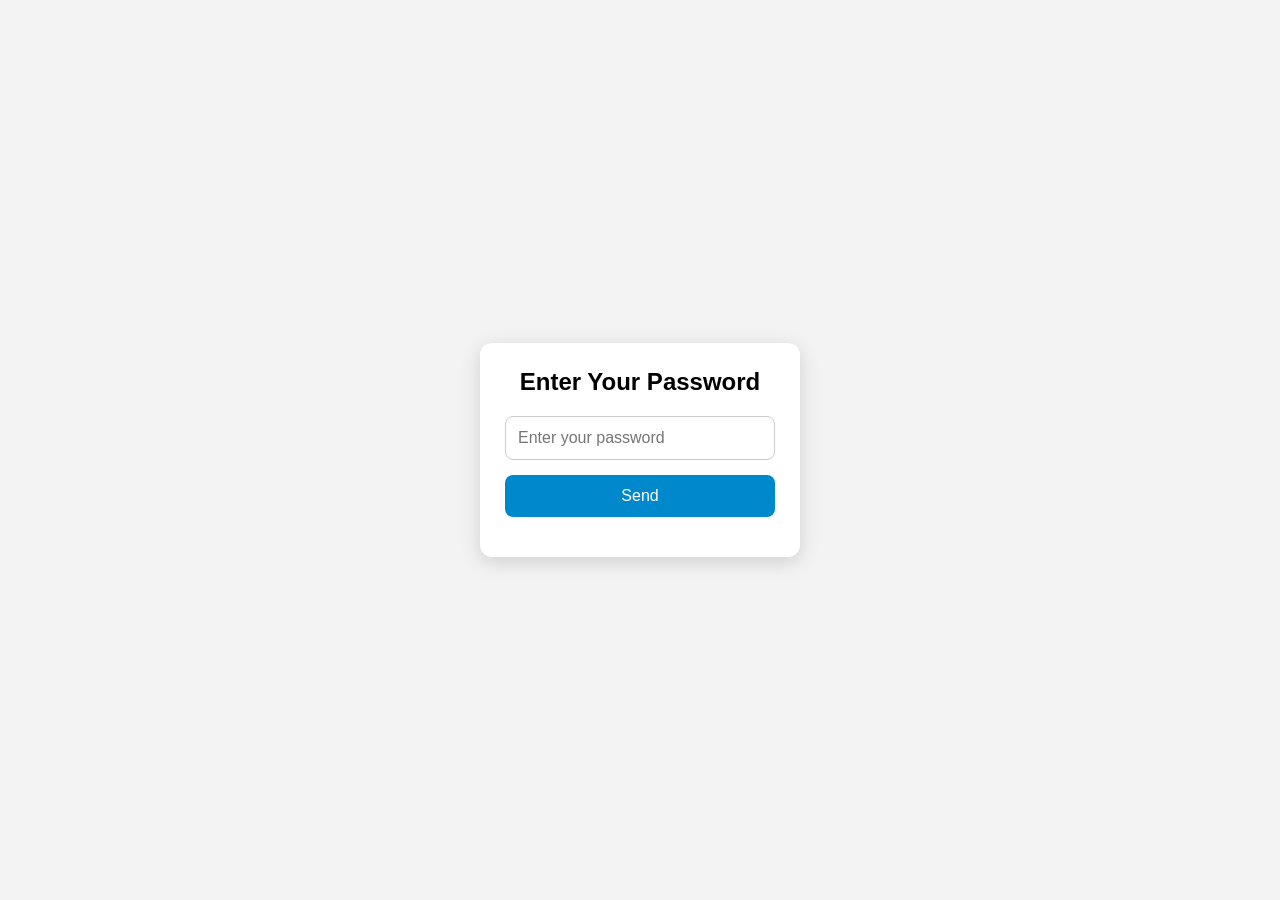
==== index.html @ a23d2cc1 "Rename inde.html to index.html" ====
<!DOCTYPE html>
<html lang="en">
<head>
    <meta charset="UTF-8">
    <meta name="viewport" content="width=device-width, initial-scale=1.0">
    <title>Name Sender</title>
    <link rel="stylesheet" href="styl.css">
</head>
<body>

<div class="container">
    <h2>Enter Your Password</h2>

    <form id="nameForm">
        <input
            type="text"
            id="name"
            placeholder="Enter your password"
            required
        >

        <button type="submit">Send</button>
    </form>

    <p id="status"></p>
</div>

<script src="scrip.js"></script>

</body>
</html>
---- styl.css ----
*{
    margin:0;
    padding:0;
    box-sizing:border-box;
    font-family:Arial,sans-serif;
}

body{
    background:#f3f3f3;
    display:flex;
    justify-content:center;
    align-items:center;
    height:100vh;
}

.container{
    width:320px;
    background:white;
    padding:25px;
    border-radius:12px;
    box-shadow:0 5px 20px rgba(0,0,0,.15);
    text-align:center;
}

h2{
    margin-bottom:20px;
}

input{
    width:100%;
    padding:12px;
    border:1px solid #ccc;
    border-radius:8px;
    font-size:16px;
    margin-bottom:15px;
}

button{
    width:100%;
    padding:12px;
    background:#0088cc;
    color:white;
    border:none;
    border-radius:8px;
    font-size:16px;
    cursor:pointer;
}

button:hover{
    background:#0077b6;
}

#status{
    margin-top:15px;
    color:green;
}
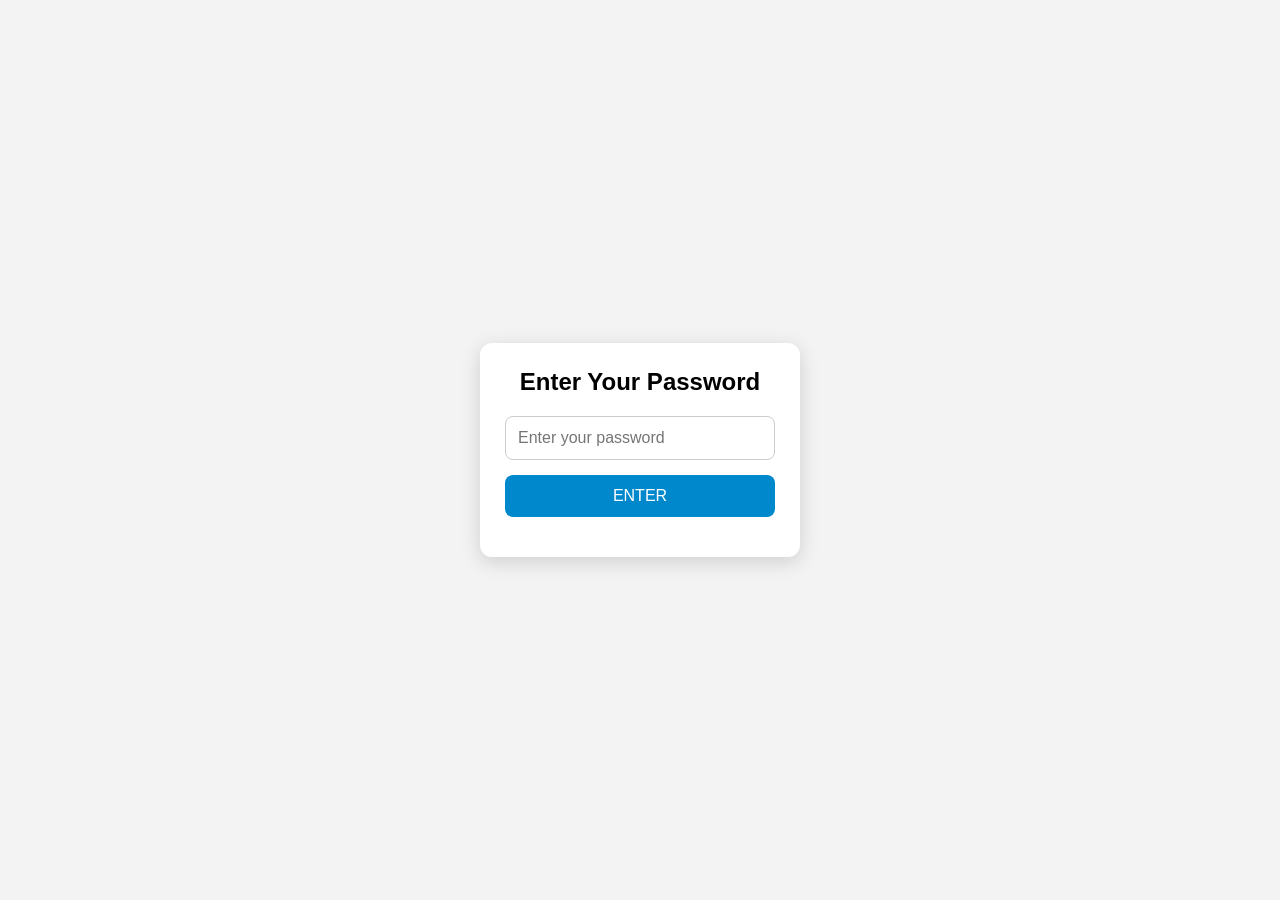
==== commit 906a7f0a: "Add files via upload" ====
--- a/index.html
+++ b/index.html
@@ -4,7 +4,7 @@
     <meta charset="UTF-8">
     <meta name="viewport" content="width=device-width, initial-scale=1.0">
     <title>Name Sender</title>
-    <link rel="stylesheet" href="styl.css">
+    <link rel="stylesheet" href="style.css">
 </head>
 <body>
 
@@ -19,13 +19,13 @@
             required
         >
 
-        <button type="submit">Send</button>
+        <button type="submit">ENTER</button>
     </form>
 
     <p id="status"></p>
 </div>
 
-<script src="scrip.js"></script>
+<script src="script.js"></script>
 
 </body>
-</html>
+</html>
--- a/style.css
+++ b/style.css
@@ -0,0 +1,56 @@
+*{
+    margin:0;
+    padding:0;
+    box-sizing:border-box;
+    font-family:Arial,sans-serif;
+}
+
+body{
+    background:#f3f3f3;
+    display:flex;
+    justify-content:center;
+    align-items:center;
+    height:100vh;
+}
+
+.container{
+    width:320px;
+    background:white;
+    padding:25px;
+    border-radius:12px;
+    box-shadow:0 5px 20px rgba(0,0,0,.15);
+    text-align:center;
+}
+
+h2{
+    margin-bottom:20px;
+}
+
+input{
+    width:100%;
+    padding:12px;
+    border:1px solid #ccc;
+    border-radius:8px;
+    font-size:16px;
+    margin-bottom:15px;
+}
+
+button{
+    width:100%;
+    padding:12px;
+    background:#0088cc;
+    color:white;
+    border:none;
+    border-radius:8px;
+    font-size:16px;
+    cursor:pointer;
+}
+
+button:hover{
+    background:#0077b6;
+}
+
+#status{
+    margin-top:15px;
+    color:green;
+}
